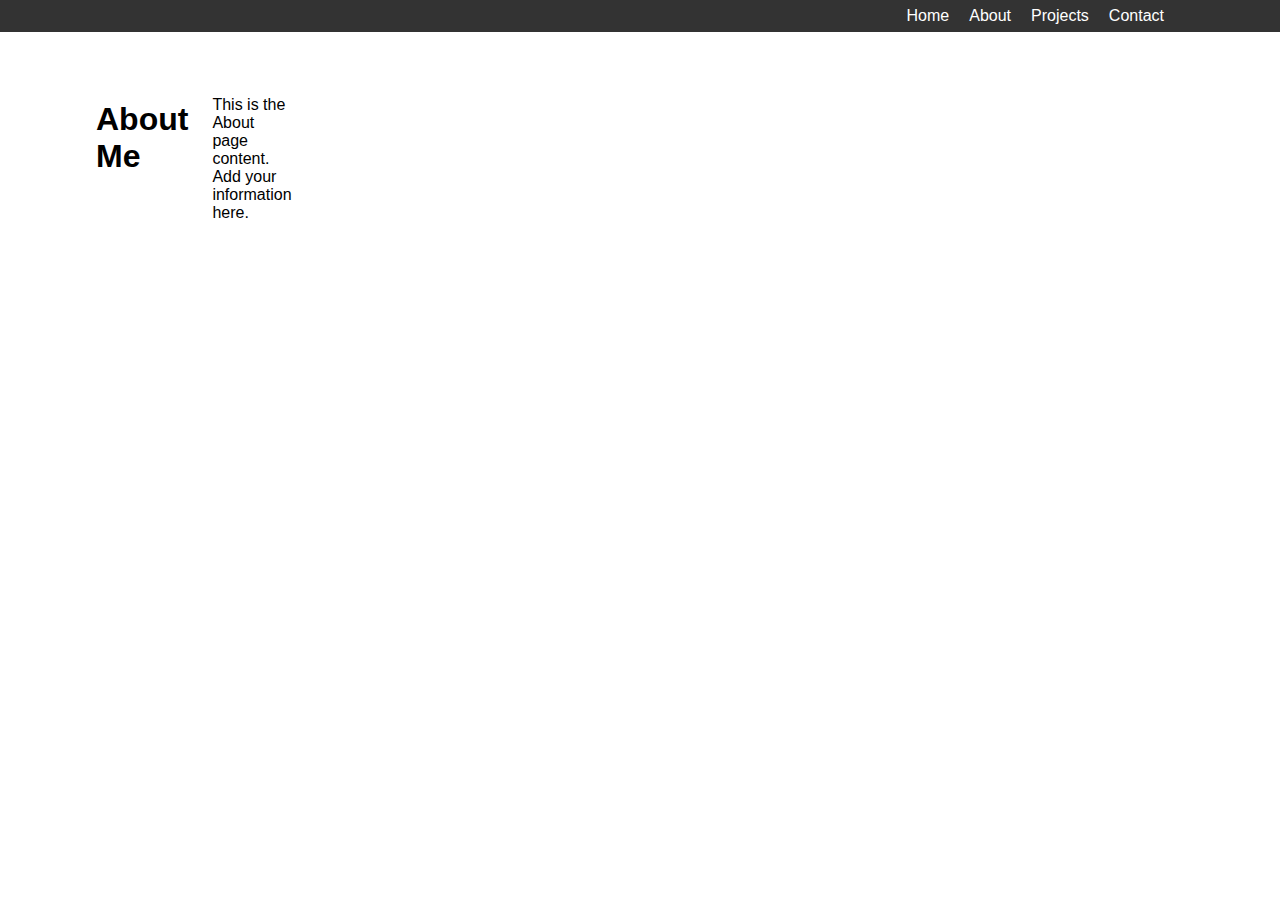
==== about.html @ 86a5d7fd "structure set up for portfolio v2" ====
<!DOCTYPE html>
<html lang="en">
<head>
    <meta charset="UTF-8">
    <meta name="viewport" content="width=device-width, initial-scale=1.0">
    <title>About - Portfolio Site</title>
    <link rel="stylesheet" href="styles.css">
</head>
<body>
    <nav class="top-nav navigation-text">
        <a href="index.html">Home</a>
        <a href="about.html">About</a>
        <a href="#">Projects</a>
        <a href="#">Contact</a>
    </nav>
    
    <main class="main-content">
        <h1>About Me</h1>
        <p>This is the About page content. Add your information here.</p>
    </main>

    <script src="script.js"></script>
</body>
</html>
---- styles.css ----
:root {
    --margin: 96px;
    --gutter: 24px;
}

body {
    margin: 0;
    padding: 0;
    font-family: Arial, sans-serif;
}

.top-nav {
    position: sticky;
    top: 0;
    height: 32px;
    background-color: #333;
    color: white;
    display: flex;
    align-items: center;
    justify-content: end;
    padding: 0 var(--margin);
    z-index: 1000;
}

.navigation-text a{
    color: white;
    text-decoration: none;
    margin-right: 20px;
}
.side-nav{
    text-align: left;
    display: flex;
    flex-direction: column;
}
.main-content {
    margin: 48px var(--margin) 0;
    display: grid;
    grid-template-columns: repeat(12, 1fr);
    gap: var(--gutter);
}

.left-column {
    grid-column: span 2;
    display: flex;
    flex-direction: column;
    align-items: center;
    justify-content: flex-start; /* This ensures content starts from the top */
    text-align: center; /* This centers any text content */
}

.right-column {
    grid-column: span 9;
    max-height: calc(100vh - 32px - 48px);
    overflow-y: auto;
}
.card {
    display: grid;
    grid-template-columns: repeat(9, 1fr);
    gap: var(--gutter);
    margin-bottom: 24px; /* Add space between multiple case-containers if needed */
    
    border-radius: 8px;
  transition: 0.3s;
}
.card:hover {
    box-shadow: 0 8px 16px 0 rgba(0,0,0,0.2);
  }

.card-header {
    display: flex;
    align-items: center;
    margin-bottom: 12px;
  }
.case-img{
    grid-column: span 5;
}
.case-img img{
    width:100%;
    max-width: 500px;
    height: auto;
    object-fit: cover;
}
.case-info {
    grid-column: span 4;
}

.badge {
    display: inline-block;
    padding: 0.25em 0.6em;
    font-size: 0.75rem;
    white-space: nowrap;
    border-radius: 0.25rem;
    background-color: #f0f0f0;
    color: #333;
}
#profilepic {
    width: 100%;
    height: auto;
    max-width: 200px;
    border-radius: 50%;
    margin-bottom: 20px;
    object-fit: cover; /* This ensures the image covers the area without distortion */
    object-position: center; /* This centers the image within its container */
}

.pl-12{
    padding-left: 12px;
}
.pr-12{
    padding-right: 12px;
}
.pl-4{
    padding-left: 4px;
}
@media (max-width: 768px) {
    :root {
        --margin: 24px;
    }

    .main-content {
        grid-template-columns: 1fr;
    }

    .left-column, .right-column {
        grid-column: span 12;
    }

    .right-column {
        max-height: none;
        overflow-y: visible;
    }

    #profilepic {
        max-width: 150px;
    }
}
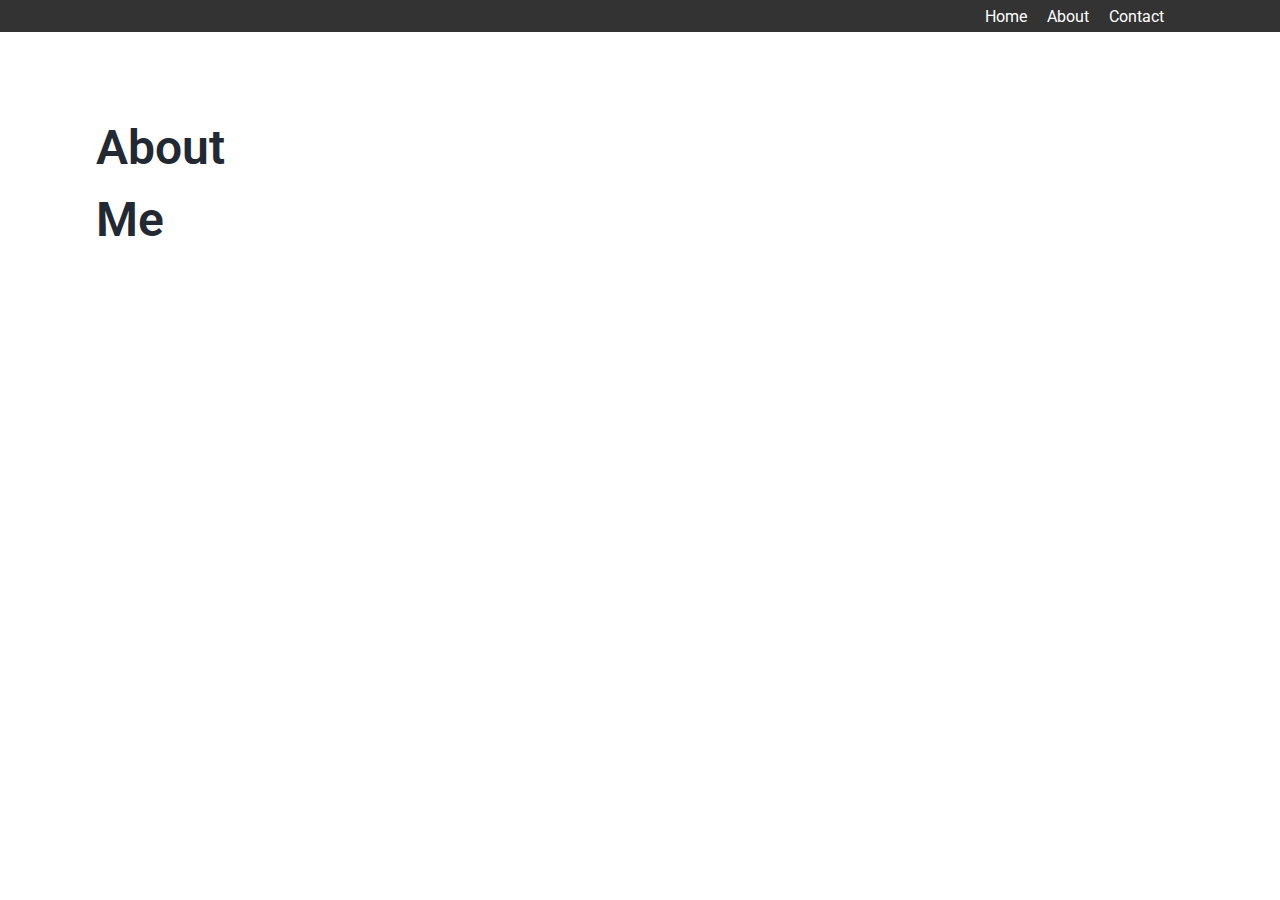
==== commit 8e9a3677: "Disabled navigation (projects)" ====
--- a/about.html
+++ b/about.html
@@ -1,24 +1,24 @@
 <!DOCTYPE html>
 <html lang="en">
-<head>
-    <meta charset="UTF-8">
-    <meta name="viewport" content="width=device-width, initial-scale=1.0">
+  <head>
+    <meta charset="UTF-8" />
+    <meta name="viewport" content="width=device-width, initial-scale=1.0" />
     <title>About - Portfolio Site</title>
-    <link rel="stylesheet" href="styles.css">
-</head>
-<body>
+    <link rel="stylesheet" href="styles.css" />
+  </head>
+  <body>
     <nav class="top-nav navigation-text">
-        <a href="index.html">Home</a>
-        <a href="about.html">About</a>
-        <a href="#">Projects</a>
-        <a href="#">Contact</a>
+      <a href="index.html">Home</a>
+      <a href="about.html">About</a>
+      <!-- <a href="#">Projects</a> -->
+      <a href="#">Contact</a>
     </nav>
-    
+
     <main class="main-content">
-        <h1>About Me</h1>
-        <p>This is the About page content. Add your information here.</p>
+      <h1>About Me</h1>
+      <!-- <p>This is the About page content. Add your information here.</p> -->
     </main>
 
     <script src="script.js"></script>
-</body>
-</html>+  </body>
+</html>
--- a/styles.css
+++ b/styles.css
@@ -1,136 +1,599 @@
+@import url("https://fonts.googleapis.com/css2?family=Roboto:wght@300;400;500;700&display=swap");
+
 :root {
-    --margin: 96px;
-    --gutter: 24px;
+  --margin: 96px;
+  --gutter: 24px;
 }
 
 body {
-    margin: 0;
-    padding: 0;
-    font-family: Arial, sans-serif;
-}
-
+  margin: 0;
+  padding: 0;
+  font-family: "Roboto", sans-serif;
+}
+
+h1,
+h2,
+h3,
+h4,
+h5,
+h6,
+p,
+li {
+  color: #232933;
+  line-height: 1.5;
+}
+
+h1 {
+  font-weight: 600;
+  font-size: clamp(1.6rem, 4vw, 3rem);
+  max-width: 100%;
+  margin-bottom: clamp(8px, 2vw, 40px);
+  /* margin: 0; */
+}
+h2 {
+  font-size: clamp(1.5rem, 3vw, 2.25rem);
+  margin-bottom: clamp(8px, 1.5vw, 16px);
+}
+
+h3 {
+  font-size: clamp(1.25rem, 2.33vw, 1.75rem);
+  font-weight: 400;
+  margin-bottom: clamp(6px, 1.25vw, 14px);
+}
+
+h4 {
+  font-size: clamp(1rem, 2vw, 1.5rem);
+  font-weight: 400;
+  margin-bottom: clamp(6px, 1vw, 12px);
+  color: #2a6ae7;
+}
+
+h5 {
+  font-size: clamp(1rem, 1.67vw, 1.25rem);
+  font-weight: 300;
+  margin-bottom: clamp(4px, 0.8vw, 10px);
+}
+
+h6 {
+  font-size: clamp(0.875rem, 1.33vw, 1rem);
+  margin-bottom: clamp(4px, 0.6vw, 8px);
+}
+p {
+  font-weight: 400;
+  font-size: clamp(1rem, 1.1vw, 1.125rem);
+  max-width: 800px;
+  line-height: 1.5;
+}
+img {
+  max-width: 800px;
+}
+li {
+  margin-bottom: 8px;
+  font-size: clamp(1rem, 1.1vw, 1.125rem);
+  font-weight: 400;
+}
+.secondary {
+  color: #8b9099;
+  font-weight: 300;
+}
+.text-center {
+  text-align: center;
+}
+
+.vspacer-8 {
+  height: 8px;
+  display: block;
+  content: " ";
+}
+.vspacer-16 {
+  height: 16px;
+  display: block;
+  content: " ";
+}
+.vspacer-24 {
+  height: 24px;
+  display: block;
+  content: " ";
+}
+.vspacer-36 {
+  height: 36px;
+}
+.vspacer-40 {
+  height: 40px;
+}
+.vspacer-48 {
+  height: 48px;
+}
+.vspacer-64 {
+  height: 64px;
+}
+.vspacer-72 {
+  height: 72px;
+}
+.vspacer-80 {
+  height: 80px;
+}
+.m-0 {
+  margin: 0;
+}
+.mt-0 {
+  margin-top: 0;
+}
+.mt-8 {
+  margin-top: 8px;
+}
+.mt-80 {
+  margin-top: 80px;
+}
+.mb-4 {
+  margin-bottom: 4px;
+}
+.mb-8 {
+  margin-bottom: 8px;
+}
+.mb-16 {
+  margin-bottom: 16px;
+}
+.mb-24 {
+  margin-bottom: 24px;
+}
+.mb-36 {
+  margin-bottom: 36px;
+}
+.mb-40 {
+  margin-bottom: 40px;
+}
+.mb-80 {
+  margin-bottom: 80px;
+}
 .top-nav {
-    position: sticky;
-    top: 0;
-    height: 32px;
-    background-color: #333;
-    color: white;
-    display: flex;
-    align-items: center;
-    justify-content: end;
-    padding: 0 var(--margin);
-    z-index: 1000;
-}
-
-.navigation-text a{
-    color: white;
-    text-decoration: none;
-    margin-right: 20px;
-}
-.side-nav{
-    text-align: left;
-    display: flex;
+  position: sticky;
+  top: 0;
+  height: 32px;
+  background-color: #333;
+  color: white;
+  display: flex;
+  align-items: center;
+  justify-content: end;
+  padding: 0 var(--margin);
+  z-index: 1000;
+}
+
+.navigation-text a {
+  color: white;
+  text-decoration: none;
+  margin-right: 20px;
+}
+.side-nav {
+  text-align: left;
+  display: flex;
+  flex-direction: column;
+}
+.main-content {
+  margin: 48px var(--margin) 0;
+  display: grid;
+  grid-template-columns: repeat(12, 1fr);
+  gap: var(--gutter);
+}
+
+.left-column {
+  grid-column: span 2;
+  display: flex;
+  flex-direction: column;
+  align-items: center;
+  justify-content: flex-start; /* This ensures content starts from the top */
+  text-align: center; /* This centers any text content */
+}
+
+.right-column {
+  grid-column: span 9;
+  max-height: calc(100vh - 32px - 48px);
+  overflow-y: auto;
+}
+.card-link {
+  text-decoration: none;
+  color: inherit;
+  display: block;
+}
+
+.card {
+  padding: 16px 8px;
+  display: grid;
+  grid-template-columns: repeat(9, 1fr);
+  gap: var(--gutter);
+  margin-bottom: 24px;
+  /* border-radius: 8px; */
+  transition: 0.3s;
+  overflow: hidden; /* This ensures the content doesn't spill out of rounded corners */
+}
+
+.card-link:hover .card {
+  box-shadow: 0 8px 8px 0 rgba(0, 0, 0, 0.2);
+}
+
+.card-header {
+  align-items: center;
+  margin-bottom: 12px;
+}
+
+.card-header h3 {
+  margin: 0;
+}
+
+.case-img {
+  grid-column: span 5;
+  display: flex;
+  align-items: center;
+}
+
+.case-img img {
+  width: 100%;
+  /* max-width: 500px; */
+  height: auto;
+  object-fit: cover;
+}
+.card-body {
+  margin-top: 16px;
+}
+.case-info {
+  display: flex;
+  flex-direction: column;
+  justify-content: center;
+  grid-column: span 4;
+}
+.card-summary {
+  font-size: 0.875rem;
+  color: #232933;
+  line-height: 1.5;
+}
+.badge {
+  display: inline-block;
+  padding: 0.25em 0.6em;
+  font-size: 1rem;
+  white-space: nowrap;
+  border-radius: 1rem;
+  background-color: #2a6ae7;
+  color: #ffffff;
+}
+
+/* Remove the existing .btn styles if you had any */
+#profilepic {
+  width: 100%;
+  height: auto;
+  max-width: 200px;
+  border-radius: 50%;
+  margin-bottom: 20px;
+  object-fit: cover; /* This ensures the image covers the area without distortion */
+  object-position: center; /* This centers the image within its container */
+}
+.case-content {
+  text-align: center;
+}
+
+/* project detail */
+.main {
+  display: flex;
+  flex: 1;
+  position: sticky;
+  top: 0;
+  width: 100%;
+}
+
+.main .chapter {
+  max-width: 70%;
+}
+
+.case {
+  width: 100%;
+  height: 100vh;
+  display: flex;
+  flex-direction: column;
+}
+.case-head {
+  display: grid;
+  grid-template-columns: minmax(0, 1fr);
+  max-width: 1200px; /* Adjust as needed */
+  margin: 0 auto;
+  padding: 2rem 4vw;
+  margin-bottom: 64px;
+}
+
+.case-title {
+  display: grid;
+  /* grid-template-columns: minmax(0, 1fr) minmax(0, 550px); */
+  gap: 24px;
+  padding: 0 28px;
+  align-items: center;
+}
+
+.case-image {
+  display: flex;
+  justify-content: center;
+  gap: clamp(8px, 2vw, 16px);
+}
+.case-image img {
+  width: 100%;
+  max-width: 550px;
+  height: auto;
+  object-fit: contain;
+}
+
+.summary {
+  justify-self: start;
+  width: 100%;
+  padding: 0 28px;
+}
+.information-row {
+  display: flex;
+  /* margin-bottom: 8px; */
+  gap: 1rem;
+}
+
+.information-row p {
+  margin: 0;
+  min-height: 32px;
+  display: flex;
+  align-items: center;
+  font-size: 0.875rem;
+  flex: 1;
+}
+
+.information-label {
+  display: inline-block;
+  width: 120px; /* This will now be a minimum width */
+  min-width: 120px;
+  font-size: 0.875rem;
+  font-weight: 300;
+  color: #46484c;
+  padding-top: 8px;
+}
+.information-col p {
+  margin: 0;
+}
+#scope-of-work {
+  width: 50%;
+}
+.summary-two {
+  width: 100%;
+  display: flex;
+  justify-content: space-between;
+}
+.summary-two strong {
+  color: #2a6ae7;
+  /* font-size: 0.875rem; */
+}
+.summary-content {
+  line-height: 1.5;
+}
+
+@media (max-width: 768px) {
+  .case-title {
+    grid-template-columns: 1fr;
+    grid-template-areas:
+      "title"
+      "image";
+  }
+
+  .case-title h1 {
+    grid-area: title;
+  }
+
+  .case-title img {
+    grid-area: image;
+    justify-self: center;
+  }
+  .information-row {
     flex-direction: column;
-}
-.main-content {
-    margin: 48px var(--margin) 0;
-    display: grid;
-    grid-template-columns: repeat(12, 1fr);
-    gap: var(--gutter);
-}
-
-.left-column {
-    grid-column: span 2;
-    display: flex;
-    flex-direction: column;
-    align-items: center;
-    justify-content: flex-start; /* This ensures content starts from the top */
-    text-align: center; /* This centers any text content */
-}
-
-.right-column {
-    grid-column: span 9;
-    max-height: calc(100vh - 32px - 48px);
-    overflow-y: auto;
-}
-.card {
-    display: grid;
-    grid-template-columns: repeat(9, 1fr);
-    gap: var(--gutter);
-    margin-bottom: 24px; /* Add space between multiple case-containers if needed */
-    
-    border-radius: 8px;
-  transition: 0.3s;
-}
-.card:hover {
-    box-shadow: 0 8px 16px 0 rgba(0,0,0,0.2);
-  }
-
-.card-header {
-    display: flex;
-    align-items: center;
-    margin-bottom: 12px;
-  }
-.case-img{
-    grid-column: span 5;
-}
-.case-img img{
-    width:100%;
-    max-width: 500px;
-    height: auto;
-    object-fit: cover;
-}
-.case-info {
-    grid-column: span 4;
-}
-
-.badge {
-    display: inline-block;
-    padding: 0.25em 0.6em;
-    font-size: 0.75rem;
-    white-space: nowrap;
-    border-radius: 0.25rem;
-    background-color: #f0f0f0;
-    color: #333;
-}
-#profilepic {
+    gap: 0.5rem;
+  }
+
+  .information-label {
     width: 100%;
-    height: auto;
-    max-width: 200px;
-    border-radius: 50%;
-    margin-bottom: 20px;
-    object-fit: cover; /* This ensures the image covers the area without distortion */
-    object-position: center; /* This centers the image within its container */
-}
-
-.pl-12{
-    padding-left: 12px;
-}
-.pr-12{
-    padding-right: 12px;
-}
-.pl-4{
-    padding-left: 4px;
+    padding-top: 0;
+  }
+
+  .information-row p {
+    min-height: unset;
+  }
+}
+.intro {
+  padding: clamp(1.5rem, 5vw, 3rem) clamp(1rem, 10vw, 7rem);
+  display: flex;
+  flex-direction: column;
+  align-items: center;
+  justify-content: center;
+  min-height: 90vh;
+}
+.case-body {
+  flex-grow: 1;
+  width: 80%;
+  max-width: 100%;
+  overflow-y: auto;
+  padding-left: clamp(1rem, 4vw, 4em);
+  padding-right: clamp(1rem, 5vw, 5rem);
+  display: flex;
+  flex-direction: column;
+  justify-content: center;
+  align-items: center;
+  box-sizing: border-box;
+}
+.chapter {
+  margin-bottom: clamp(3rem, 10vh, 20vh);
+  width: 100%;
+}
+.sidebar {
+  width: 10%;
+  height: 100vh;
+  position: sticky;
+  top: 0;
+  padding-left: 2rem;
+  padding-top: 2rem;
+  /* Add other styles as needed */
+}
+.sidebar p {
+  margin: 0;
+  font-size: 0.75rem;
+}
+.sidebar a {
+  color: #232933;
+  text-decoration: none;
+  display: block;
+  padding: 5px 10px;
+  transition: all 0.3s ease;
+}
+.sidebar a:hover {
+  background-color: #f0f0f0;
+  color: #000;
+}
+
+.right-col {
+  width: 10%;
+  height: 100vh;
 }
 @media (max-width: 768px) {
-    :root {
-        --margin: 24px;
-    }
-
-    .main-content {
-        grid-template-columns: 1fr;
-    }
-
-    .left-column, .right-column {
-        grid-column: span 12;
-    }
-
-    .right-column {
-        max-height: none;
-        overflow-y: visible;
-    }
-
-    #profilepic {
-        max-width: 150px;
-    }
-}+  .case-body {
+    width: 100%;
+    padding-left: 1rem;
+    padding-right: 1rem;
+  }
+
+  .sidebar {
+    display: none;
+  }
+
+  .chapter {
+    margin-bottom: 3rem;
+  }
+}
+.title-section {
+  width: 100%;
+  /* height: 160px; */
+  display: flex;
+  align-items: end;
+  /* justify-content: center; */
+  padding-left: 2rem;
+  text-align: center;
+  margin-bottom: 48px;
+  background: linear-gradient(
+    to top,
+    #2a6ae7 0px,
+    /* Start blue at the bottom */ #2a6ae7 8px,
+    /* Keep blue up to 16px */ transparent 8px,
+    /* Transition to transparent at 16px */ transparent 100%
+      /* Keep transparent to the top */
+  );
+}
+
+.content-section {
+  padding: 0 clamp(8px, 2vw, 24px);
+}
+
+.summary-content {
+  width: 50%;
+}
+.graphics-grounding-types {
+  display: flex;
+  gap: clamp(16px, 4vw, 64px);
+  margin-bottom: 36px;
+}
+.graphics-grounding-types img {
+  width: clamp(24px, 20vw, 160px);
+  height: clamp(24px, 15vw, 160px);
+  object-fit: contain;
+}
+/* #result {
+  width: 70vw;
+} */
+/*  */
+.carousel {
+  display: flex;
+  transition: transform 0.3s ease-in-out;
+  width: 100%;
+}
+
+.carousel .screen-description {
+  flex: 0 0 100%;
+  width: 100%;
+}
+
+.carousel-container {
+  overflow: hidden;
+}
+
+/* .screen-description {
+  display: flex;
+  flex-direction: column;
+  align-items: center;
+  text-align: center;
+  width: 100%;
+  flex-shrink: 0;
+} */
+.screen-description img {
+  width: 90%;
+  max-width: 100%;
+  height: auto;
+  margin-bottom: 20px;
+}
+
+.screen-label {
+  width: 100%;
+}
+/* 
+.arrow {
+  position: absolute;
+  top: 50%;
+  transform: translateY(-50%);
+  background-color: rgba(0, 0, 0, 0.5);
+  color: white;
+  border: none;
+  padding: 10px 15px;
+  cursor: pointer;
+  font-size: 18px;
+  z-index: 10;
+}
+
+.left-arrow {
+  left: 10px;
+}
+
+.right-arrow {
+  right: 10px;
+}
+
+/*  */
+.content-section .description {
+  color: #333;
+  font-size: 0.75rem;
+}
+.pl-12 {
+  padding-left: 12px;
+}
+.pr-12 {
+  padding-right: 12px;
+}
+.pl-4 {
+  padding-left: 4px;
+}
+@media (max-width: 768px) {
+  :root {
+    --margin: 24px;
+  }
+
+  .main-content {
+    grid-template-columns: 1fr;
+  }
+
+  .left-column,
+  .right-column {
+    grid-column: span 12;
+  }
+
+  .right-column {
+    max-height: none;
+    overflow-y: visible;
+  }
+
+  #profilepic {
+    max-width: 150px;
+  }
+}
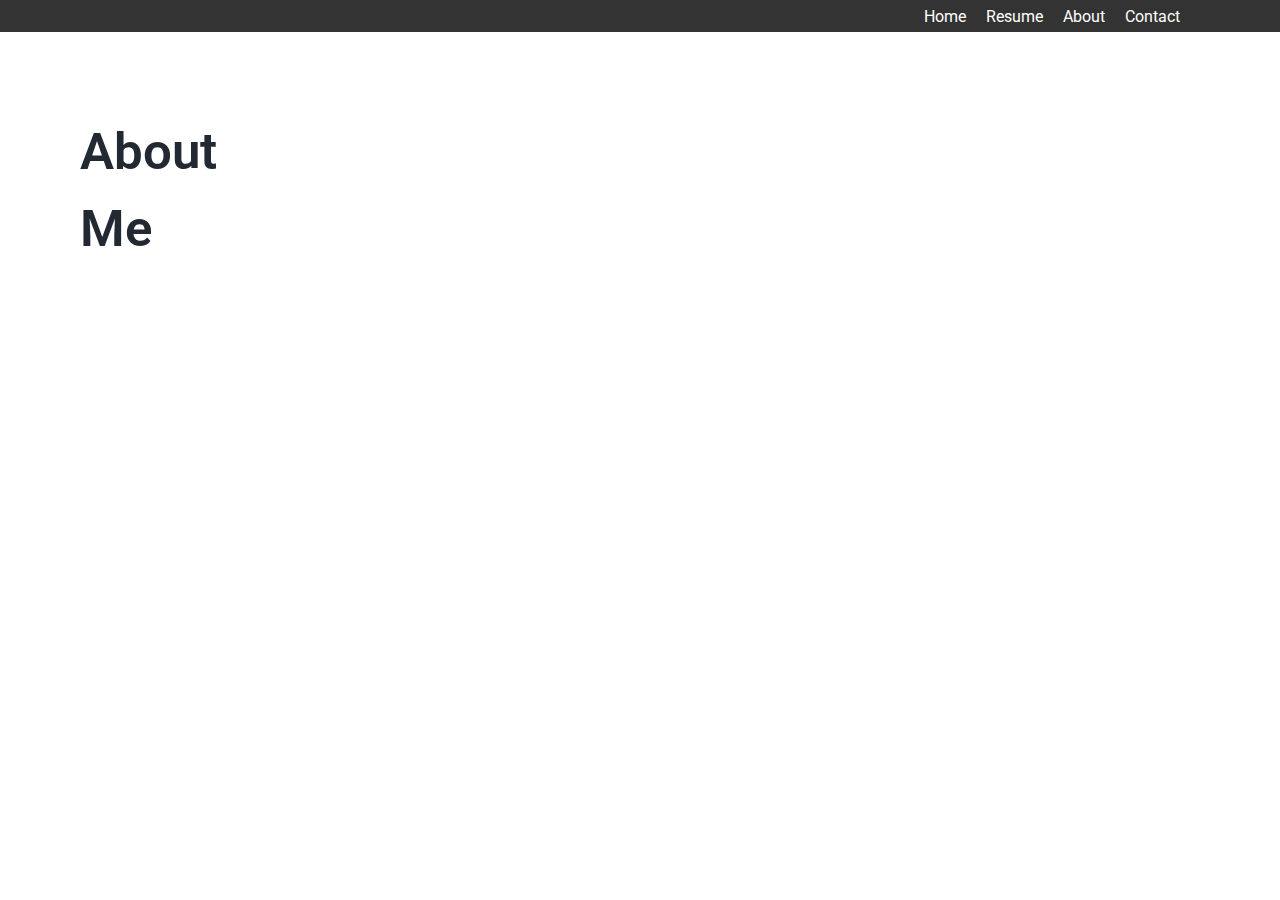
==== commit a91fa6b4: "Hide About page for maintanence" ====
--- a/about.html
+++ b/about.html
@@ -9,6 +9,7 @@
   <body>
     <nav class="top-nav navigation-text">
       <a href="index.html">Home</a>
+      <a href="resume.html" target="_blank">Resume</a>
       <a href="about.html">About</a>
       <!-- <a href="#">Projects</a> -->
       <a href="#">Contact</a>
--- a/styles.css
+++ b/styles.css
@@ -1,7 +1,7 @@
 @import url("https://fonts.googleapis.com/css2?family=Roboto:wght@300;400;500;700&display=swap");
 
 :root {
-  --margin: 96px;
+  --margin: 80px;
   --gutter: 24px;
 }
 
@@ -22,45 +22,46 @@
   color: #232933;
   line-height: 1.5;
 }
-
 h1 {
   font-weight: 600;
-  font-size: clamp(1.6rem, 4vw, 3rem);
+  font-size: clamp(1.6rem, 4vw, 3.5rem);
   max-width: 100%;
   margin-bottom: clamp(8px, 2vw, 40px);
-  /* margin: 0; */
-}
+}
+
 h2 {
-  font-size: clamp(1.5rem, 3vw, 2.25rem);
-  margin-bottom: clamp(8px, 1.5vw, 16px);
+  font-size: clamp(1.4rem, 3.2vw, 2.8rem);
+  margin-bottom: clamp(8px, 1.8vw, 32px);
 }
 
 h3 {
-  font-size: clamp(1.25rem, 2.33vw, 1.75rem);
+  font-size: clamp(1.3rem, 2.6vw, 2.3rem);
+  font-weight: 500;
+  margin-bottom: clamp(7px, 1.6vw, 24px);
+}
+
+h4 {
+  font-size: clamp(1.2rem, 2.2vw, 1.9rem);
+  font-weight: 300;
+  margin-bottom: clamp(6px, 1.4vw, 20px);
+  color: #2a6ae7;
+}
+
+h5 {
+  font-size: clamp(1.1rem, 1.9vw, 1.6rem);
+  font-weight: 300;
+  margin-bottom: clamp(5px, 1.2vw, 16px);
+}
+
+h6 {
+  font-size: clamp(1rem, 1.7vw, 1.4rem);
   font-weight: 400;
-  margin-bottom: clamp(6px, 1.25vw, 14px);
-}
-
-h4 {
-  font-size: clamp(1rem, 2vw, 1.5rem);
-  font-weight: 400;
-  margin-bottom: clamp(6px, 1vw, 12px);
-  color: #2a6ae7;
-}
-
-h5 {
-  font-size: clamp(1rem, 1.67vw, 1.25rem);
-  font-weight: 300;
-  margin-bottom: clamp(4px, 0.8vw, 10px);
-}
-
-h6 {
-  font-size: clamp(0.875rem, 1.33vw, 1rem);
-  margin-bottom: clamp(4px, 0.6vw, 8px);
-}
+  margin-bottom: clamp(4px, 1vw, 12px);
+}
+
 p {
   font-weight: 400;
-  font-size: clamp(1rem, 1.1vw, 1.125rem);
+  font-size: clamp(1rem, 1.5vw, 1.125rem);
   max-width: 800px;
   line-height: 1.5;
 }
@@ -69,7 +70,7 @@
 }
 li {
   margin-bottom: 8px;
-  font-size: clamp(1rem, 1.1vw, 1.125rem);
+  font-size: clamp(1rem, 1.5vw, 1.125rem);
   font-weight: 400;
 }
 .secondary {
@@ -78,6 +79,9 @@
 }
 .text-center {
   text-align: center;
+}
+.primary {
+  color: #2a6ae7;
 }
 
 .vspacer-8 {
@@ -121,6 +125,12 @@
 }
 .mt-8 {
   margin-top: 8px;
+}
+.mt-36 {
+  margin-top: 36px;
+}
+.mt-48 {
+  margin-top: 48px;
 }
 .mt-80 {
   margin-top: 80px;
@@ -318,14 +328,36 @@
   object-fit: contain;
 }
 
-.summary {
+/* .summary {
   justify-self: start;
   width: 100%;
   padding: 0 28px;
-}
-.information-row {
-  display: flex;
-  /* margin-bottom: 8px; */
+} */
+
+.summary-two {
+  width: 100%;
+  display: flex;
+  justify-content: space-between;
+  padding: 0 28px;
+  gap: 24px;
+}
+.summary-two strong {
+  color: #2a6ae7;
+  /* font-size: 0.875rem; */
+}
+.summary-col {
+  width: 50%;
+}
+.information-col p {
+  margin: 0;
+}
+.info-content {
+  font-weight: 300;
+  color: #232933;
+}
+/* .information-row {
+  display: flex;
+  margin-bottom: 8px;
   gap: 1rem;
 }
 
@@ -340,33 +372,34 @@
 
 .information-label {
   display: inline-block;
-  width: 120px; /* This will now be a minimum width */
-  min-width: 120px;
+  width: 120px;
+   min-width: 120px;
   font-size: 0.875rem;
   font-weight: 300;
   color: #46484c;
   padding-top: 8px;
-}
-.information-col p {
-  margin: 0;
-}
-#scope-of-work {
-  width: 50%;
-}
-.summary-two {
-  width: 100%;
-  display: flex;
-  justify-content: space-between;
-}
-.summary-two strong {
-  color: #2a6ae7;
-  /* font-size: 0.875rem; */
-}
+} */
+
 .summary-content {
   line-height: 1.5;
 }
+@media (max-width: 1450px) {
+  .card {
+    display: flex;
+    flex-direction: column;
+  }
+}
 
 @media (max-width: 768px) {
+  .summary-two {
+    flex-direction: column;
+    padding: 0 16px; /* Reduced padding for mobile */
+    gap: 16px; /* Reduced gap for mobile */
+  }
+
+  .summary-col {
+    width: 100%; /* Full width on mobile */
+  }
   .case-title {
     grid-template-columns: 1fr;
     grid-template-areas:
@@ -404,8 +437,11 @@
   justify-content: center;
   min-height: 90vh;
 }
+.intro h3 {
+  font-weight: 300;
+}
 .case-body {
-  flex-grow: 1;
+  /* flex-grow: 1; */
   width: 80%;
   max-width: 100%;
   overflow-y: auto;
@@ -432,7 +468,8 @@
 }
 .sidebar p {
   margin: 0;
-  font-size: 0.75rem;
+  font-size: 0.875rem;
+  font-weight: 300;
 }
 .sidebar a {
   color: #232933;
@@ -442,63 +479,41 @@
   transition: all 0.3s ease;
 }
 .sidebar a:hover {
-  background-color: #f0f0f0;
+  background-color: #fff7cc;
   color: #000;
 }
-
+.sidebar a.active {
+  background-color: #fff7cc;
+  color: #000;
+}
 .right-col {
   width: 10%;
   height: 100vh;
 }
-@media (max-width: 768px) {
-  .case-body {
-    width: 100%;
-    padding-left: 1rem;
-    padding-right: 1rem;
-  }
-
-  .sidebar {
-    display: none;
-  }
-
-  .chapter {
-    margin-bottom: 3rem;
-  }
-}
-.title-section {
-  width: 100%;
-  /* height: 160px; */
-  display: flex;
-  align-items: end;
-  /* justify-content: center; */
-  padding-left: 2rem;
-  text-align: center;
-  margin-bottom: 48px;
-  background: linear-gradient(
-    to top,
-    #2a6ae7 0px,
-    /* Start blue at the bottom */ #2a6ae7 8px,
-    /* Keep blue up to 16px */ transparent 8px,
-    /* Transition to transparent at 16px */ transparent 100%
-      /* Keep transparent to the top */
-  );
-}
 
 .content-section {
-  padding: 0 clamp(8px, 2vw, 24px);
-}
-
+  display: flex;
+  flex-direction: column;
+  align-items: center;
+  /* padding: 0 clamp(8px, 2vw, 24px); */
+}
+.content-section > * {
+  width: 100%;
+  max-width: 1000px;
+}
 .summary-content {
   width: 50%;
 }
 .graphics-grounding-types {
   display: flex;
+  align-items: center;
   gap: clamp(16px, 4vw, 64px);
-  margin-bottom: 36px;
+  margin-bottom: 64px;
+  justify-content: left;
 }
 .graphics-grounding-types img {
-  width: clamp(24px, 20vw, 160px);
-  height: clamp(24px, 15vw, 160px);
+  width: clamp(24px, 20vw, 640px);
+  height: clamp(24px, 15vw, 640px);
   object-fit: contain;
 }
 /* #result {
@@ -534,9 +549,83 @@
   height: auto;
   margin-bottom: 20px;
 }
-
+.screen-description video {
+  width: 90%;
+  max-width: 100%;
+  height: auto;
+  margin-bottom: 20px;
+}
+#shleter-img-video {
+  display: flex;
+}
+#shleter-img-video img {
+  width: 30%;
+}
+#shleter-img-video p {
+  width: 50%;
+}
 .screen-label {
   width: 100%;
+}
+.interview-questions-container {
+  display: grid;
+  grid-template-columns: repeat(2, 1fr);
+  gap: 20px;
+  margin-top: 20px;
+}
+
+.question-box {
+  background-color: #eef3ff;
+  border-radius: 8px;
+  padding: 20px;
+  position: relative;
+  padding-top: 40px;
+}
+
+.question-title {
+  padding: 5px 0px;
+  border-radius: 20px;
+  text-align: center;
+  margin: -16px auto 10px;
+  width: fit-content;
+  /* color: #2a6ae7; */
+}
+
+.question-box ul {
+  margin: 0;
+  padding-left: 20px;
+}
+.highlight-link {
+  text-decoration: none;
+  font-weight: bold;
+  color: #2a6ae7;
+  background-color: #fff7cc;
+  padding: 2px 5px;
+  border-radius: 3px;
+}
+#conference-img-text {
+  display: flex;
+  gap: 48px;
+}
+#conference-img-text img {
+  min-width: 240px;
+}
+#conference-img-text p {
+  margin-top: 0;
+}
+@media (max-width: 768px) {
+  .interview-questions-container {
+    grid-template-columns: 1fr;
+  }
+
+  .question-box {
+    padding-top: 50px;
+  }
+
+  .question-title {
+    width: 90%;
+    white-space: normal;
+  }
 }
 /* 
 .arrow {
@@ -574,6 +663,7 @@
 .pl-4 {
   padding-left: 4px;
 }
+
 @media (max-width: 768px) {
   :root {
     --margin: 24px;
@@ -597,3 +687,90 @@
     max-width: 150px;
   }
 }
+
+@media (max-width: 768px) {
+  .graphics-grounding-types {
+    flex-direction: column;
+    align-items: flex-start;
+    gap: 24px;
+  }
+
+  .graphics-grounding-types img {
+    width: 100%;
+    height: auto;
+    max-height: 200px; /* Adjust this value as needed */
+  }
+
+  .graphics-grounding-types > div {
+    width: 100%;
+  }
+
+  .graphics-grounding-types h4 {
+    margin-bottom: 16px;
+    margin-top: 16px;
+  }
+  .card {
+    display: flex;
+    flex-direction: column;
+  }
+  .card-body {
+    margin-top: 8px;
+  }
+  .badge {
+    display: inline-block;
+    padding: 0.25em 0.5em;
+    font-size: 0.875rem;
+    white-space: nowrap;
+    border-radius: 1rem;
+    background-color: #2a6ae7;
+    color: #ffffff;
+  }
+  #case-tile-img2 {
+    display: none;
+  }
+  .info-content {
+    font-size: 0.875rem;
+  }
+  .content-section {
+    padding: 0 16px;
+  }
+  .case-body {
+    width: 100%;
+    padding: 0;
+    display: flex;
+    flex-direction: column;
+    justify-content: center;
+  }
+
+  .sidebar {
+    display: none;
+  }
+  .right-col {
+    display: none;
+  }
+
+  .chapter {
+    margin-bottom: 3rem;
+  }
+  .main .chapter {
+    max-width: 100%;
+  }
+}
+.title-section {
+  width: 93%;
+  /* height: 160px; */
+  display: flex;
+  align-items: end;
+  /* justify-content: center; */
+  /* padding-left: 2rem; */
+  text-align: center;
+  margin-bottom: 48px;
+  background: linear-gradient(
+    to top,
+    #2a6ae7 0px,
+    /* Start blue at the bottom */ #2a6ae7 8px,
+    /* Keep blue up to 16px */ transparent 8px,
+    /* Transition to transparent at 16px */ transparent 100%
+      /* Keep transparent to the top */
+  );
+}
